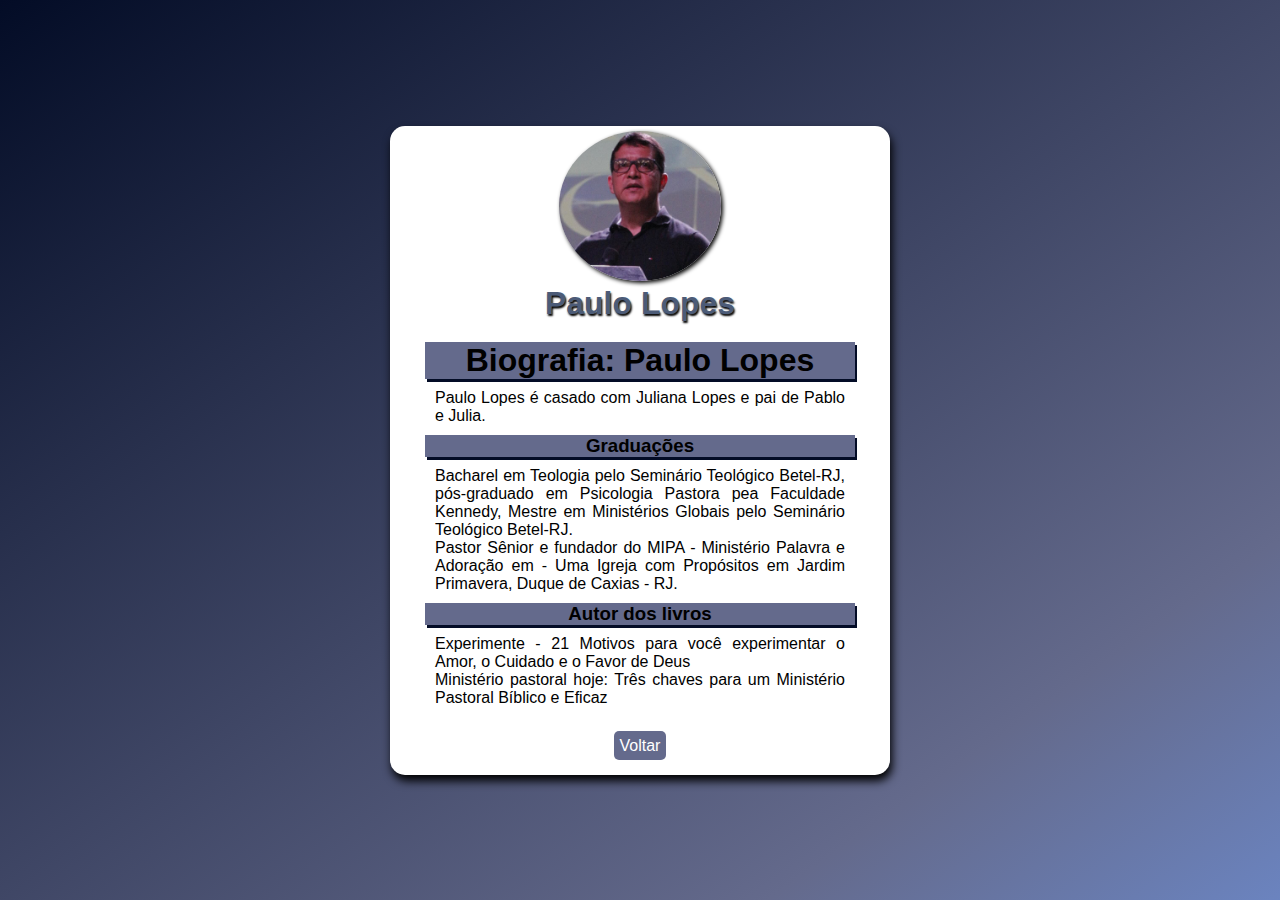
==== biograffia.html @ fbbedda3 "criado trabalho 2 bio paulo" ====
<!DOCTYPE html>
<html lang="pt-br">
<head>
    <meta charset="UTF-8">
    <meta name="viewport" content="width=device-width, initial-scale=1.0">
    <title>Biografia Paulo Lopes</title>
    <link rel="stylesheet" href="bio.css">
</head>
<body>
    <section>
    <header>
        <img src="paulo.jpg" alt="foto Paulo Lopes">
        <h1>Paulo Lopes</h1>
    </header>
    <article>
        <h1>Biografia: Paulo Lopes</h1>
        <p>Paulo Lopes é casado com Juliana Lopes e pai de Pablo e Julia.</p>
        <h3>Graduações</h3>
        <p>Bacharel em Teologia pelo Seminário Teológico Betel-RJ, 
            pós-graduado em Psicologia Pastora pea Faculdade Kennedy, 
            Mestre em Ministérios Globais pelo Seminário Teológico Betel-RJ.</p>
            <p>Pastor Sênior e fundador do MIPA - Ministério Palavra e Adoração
                em - Uma Igreja com Propósitos em Jardim Primavera, Duque de Caxias - RJ.</p>
        <h3>Autor dos livros</h3>
        <p>Experimente - 21 Motivos para você experimentar o Amor, o Cuidado e o Favor de Deus</p>
        <p>Ministério pastoral hoje: Três chaves para um Ministério Pastoral Bíblico e Eficaz</p>
        
    </article>
    <div>
        <p><a href="index.html">Voltar</a></p>
    </div>
    </section>
</body>
</html>
---- bio.css ----
@charset "UTF-8";

* {
    margin: 0px;
    padding: 0px;
    box-sizing: border-box;
    font-family: Arial, Helvetica, sans-serif;
}

body {
    display: flex;
    align-items: center;
    justify-content: center;
    height: 100vh;
    background-image: linear-gradient(to bottom right, #030C26 0%, #646A8C 40%, #729DF2 60%, #99B6F2 100%);
    background-size: 200% 200%;
    animation: float 4s linear infinite alternate;
}

section {
    background-color: white;
    width: 500px;
    border-radius: 15px;
    display: flex;
    align-items: center;j
    justify-content: center;
    flex-direction: column;
    gap: 10px;
    text-align: center;
    box-shadow: 2px 6px 10px;
}
@keyframes float {
    from{background-position: 0 0;}
    to{background-position: 100% 100%;}
}



header img {
    margin-top: 5px;
    border-radius: 50%;
    height: 150px;
    box-shadow: 2px 2px 4px black;
}

header h1 {
    margin: 0px;
    font-size: 2em;
    text-shadow: 1px 2px 2px black;
    color: #4c5b77;
}

article {
    width: 90%;
}

article h1 {
    background-color: #646A8C;
    box-shadow: 2px 3px  #030C26;
    margin: 10px;
}


article h3 {
    background-color: #646A8C;
    box-shadow: 2px 3px  #030C26;
    margin: 10px;
}

article > p {
    width: 70;
    margin: 0px 20px;
    text-align: center;
    text-align: justify;
}

div {
    padding: 20px;
}

div > p > a {
    background-color: #646a8c;
    text-decoration: none;
    color: white;
    padding: 6px;
    border-radius: 5px;
    transition: all 0.2s ease-in-out;
}

div a:hover {
    opacity: .85;
}

@media (max-width: 500px) {
    section{
       width: 80vw;
    }
    body {
        display: flex;
        align-items: center;
        justify-content: center;
        height: 120vh;
        background-image: linear-gradient(to bottom right, #030C26 0%, #646A8C 40%, #729DF2 60%, #99B6F2 100%);
        background-size: 200% 200%;
        animation: float 4s linear infinite alternate;
    }
}
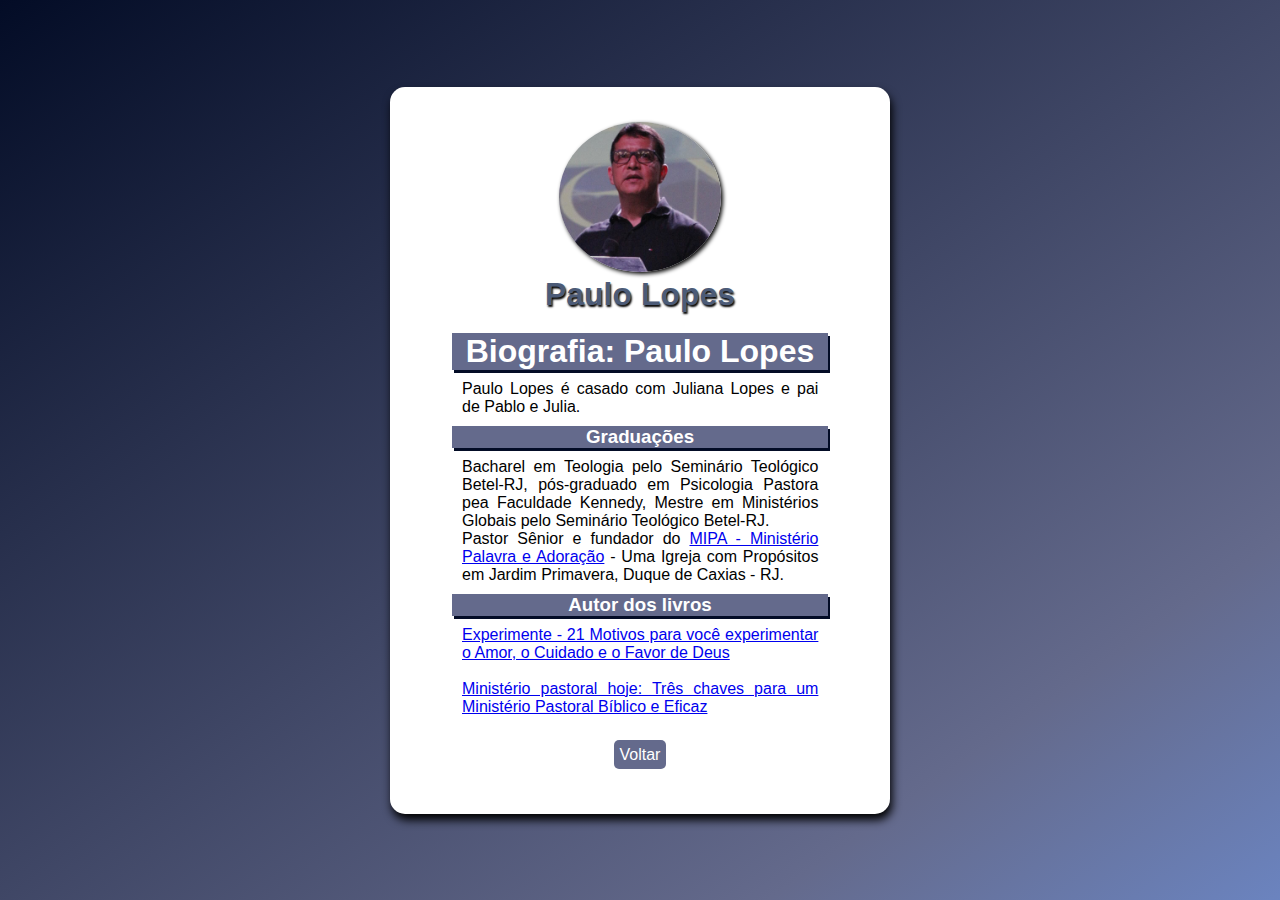
==== commit 89b3d45e: "testando aba de contato" ====
--- a/biograffia.html
+++ b/biograffia.html
@@ -4,6 +4,7 @@
     <meta charset="UTF-8">
     <meta name="viewport" content="width=device-width, initial-scale=1.0">
     <title>Biografia Paulo Lopes</title>
+    <link rel="stylesheet" href="style.css">
     <link rel="stylesheet" href="bio.css">
 </head>
 <body>
@@ -19,11 +20,10 @@
         <p>Bacharel em Teologia pelo Seminário Teológico Betel-RJ, 
             pós-graduado em Psicologia Pastora pea Faculdade Kennedy, 
             Mestre em Ministérios Globais pelo Seminário Teológico Betel-RJ.</p>
-            <p>Pastor Sênior e fundador do MIPA - Ministério Palavra e Adoração
-                em - Uma Igreja com Propósitos em Jardim Primavera, Duque de Caxias - RJ.</p>
+            <p>Pastor Sênior e fundador do <a href="https://www.google.com/maps/place/MIPA+MINIST%C3%89RIO+PALAVRA+E+ADORA%C3%87%C3%83O/@-22.6801832,-43.2664204,17.96z/data=!4m6!3m5!1s0x997392868a1e2d:0x40d640797719d0ae!8m2!3d-22.6798748!4d-43.2650922!16s%2Fg%2F11bzx9vbdz?entry=tts&g_ep=EgoyMDI0MDkxMS4wKgBIAVAD" target="_blank">MIPA - Ministério Palavra e Adoração</a> - Uma Igreja com Propósitos em Jardim Primavera, Duque de Caxias - RJ.</p>
         <h3>Autor dos livros</h3>
-        <p>Experimente - 21 Motivos para você experimentar o Amor, o Cuidado e o Favor de Deus</p>
-        <p>Ministério pastoral hoje: Três chaves para um Ministério Pastoral Bíblico e Eficaz</p>
+        <p><a href="https://www.amazon.com.br/Experimente-Motivos-Experimentar-Cuidado-Favor/dp/8541111733" target="_blank">Experimente - 21 Motivos para você experimentar o Amor, o Cuidado e o Favor de Deus</a></p><br>
+        <p><a href="https://www.amazon.com.br/Minist%C3%A9rio-Pastoral-Hoje-Pregra%C3%A7%C3%A3o-Aconselhamento/dp/6555319119" target="_blank">Ministério pastoral hoje: Três chaves para um Ministério Pastoral Bíblico e Eficaz</a></p>
         
     </article>
     <div>
--- a/style.css
+++ b/style.css
@@ -0,0 +1,99 @@
+@charset "UTF-8";
+
+* {
+    margin: 0px;
+    padding: 0px;
+    box-sizing: border-box;
+    font-family: Arial, Helvetica, sans-serif;
+}
+
+body {
+    display: flex;
+    align-items: center;
+    justify-content: center;
+    height: 100vh;
+    background-image: linear-gradient(to bottom right, #030C26 0%, #646A8C 40%, #729DF2 60%, #99B6F2 100%);
+    background-size: 200% 200%;
+    animation: float 4s linear infinite alternate;
+}
+@keyframes float {
+    from{background-position: 0 0;}
+    to{background-position: 100% 100%;}
+}
+
+section {
+    padding: 30px;
+    background-color: white;
+    width: 500px;
+    border-radius: 15px;
+    display: flex;
+    align-items: center;j
+    justify-content: center;
+    flex-direction: column;
+    gap: 10px;
+    text-align: center;
+    box-shadow: 2px 6px 10px;
+}
+
+header img {
+    border-radius: 50%;
+    height: 200px;
+
+}
+
+header h2 {
+    font-size: 2em;
+    text-shadow: 1px 2px 2px black;
+    color: #4c5b77;
+}
+
+main {
+    display: flex;
+    flex-direction: column;
+    width: 100%;
+    gap: 20px;
+    
+}
+
+main a {
+    background-color: #646A8C;
+    padding: 15px;
+    text-decoration: none;
+    color: white;
+    border-radius: 3px;
+    box-shadow: 10px 10px #030C26;
+    transition: all 0.2s ease-in-out;
+}
+
+main a:hover {
+    opacity: .85;
+}
+
+footer {
+    padding-top: 20px;
+    color: white;
+    position: absolute;
+    bottom: 10px;
+}
+
+@media (max-width: 500px) {
+    section{
+        width: 80%;
+        padding: 30px;
+    }
+    header img {
+        height: 150px;
+    }
+    header h2 {
+        font-size: 1.8em;
+    }
+    main a {
+        background-color: #646A8C;
+        padding: 13px;
+        text-decoration: none;
+        color: white;
+        border-radius: 3px;
+        box-shadow: 6px 6px #030C26;
+        transition: all 0.2s ease-in-out;
+    }
+}--- a/bio.css
+++ b/bio.css
@@ -56,6 +56,7 @@
 
 article h1 {
     background-color: #646A8C;
+    color: white;
     box-shadow: 2px 3px  #030C26;
     margin: 10px;
 }
@@ -63,12 +64,13 @@
 
 article h3 {
     background-color: #646A8C;
+    color: white;
     box-shadow: 2px 3px  #030C26;
     margin: 10px;
 }
 
 article > p {
-    width: 70;
+    width: 90%;
     margin: 0px 20px;
     text-align: center;
     text-align: justify;
@@ -99,7 +101,7 @@
         display: flex;
         align-items: center;
         justify-content: center;
-        height: 120vh;
+      
         background-image: linear-gradient(to bottom right, #030C26 0%, #646A8C 40%, #729DF2 60%, #99B6F2 100%);
         background-size: 200% 200%;
         animation: float 4s linear infinite alternate;
